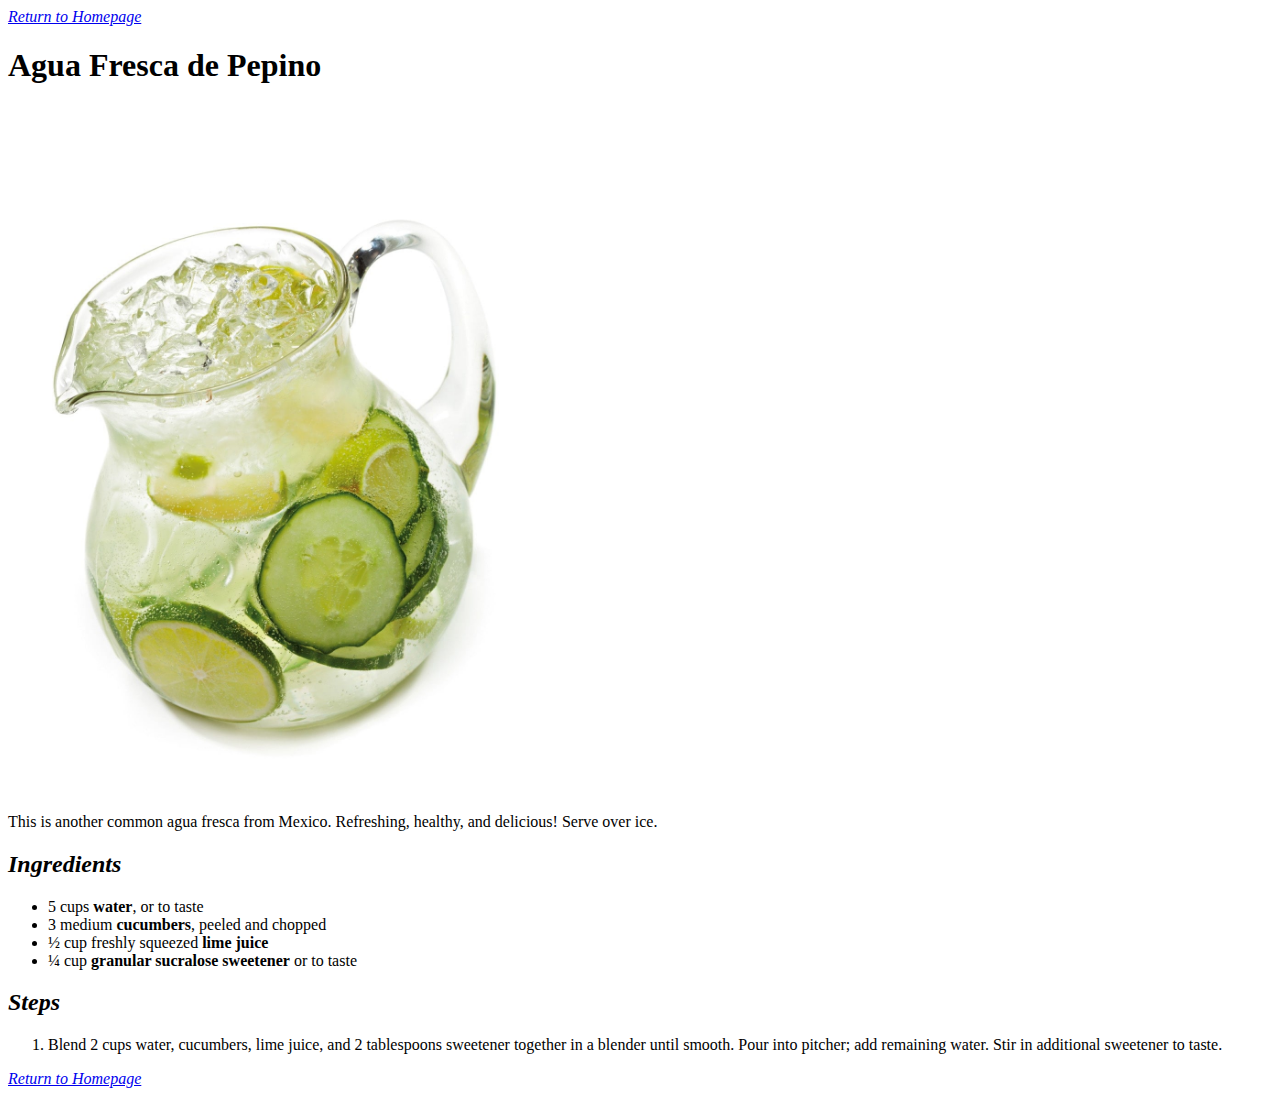
==== recipes/agua-fresca-de-pepino.html @ a288aa44 "Add recipe and replace _ to -" ====
<!DOCTYPE html>
<html lang="en">
  <head>
    <meta charset="UTF-8">
    <title>Agua Fresca de Pepino</title>
  </head>
  <body>
    <a href="../index.html"><em>Return to Homepage</em></a>
    <h1>Agua Fresca de Pepino</h1>
      <img src="../img/agua-fresca-de-pepino.jpg" alt="A jar with agua fresca
       de pepino" width="500">
      <p>This is another common agua fresca from Mexico. Refreshing, healthy,
       and delicious! Serve over ice.</p>
      <h2><em>Ingredients</em></h2>
        <ul>
          <li>5 cups <strong>water</strong>, or to taste</li>
          <li>3 medium <strong>cucumbers</strong>, peeled and chopped</li>
          <li>&frac12; cup freshly squeezed <strong>lime juice</strong></li>
          <li>&frac14; cup <strong>granular sucralose sweetener</strong> or to
           taste</li>
        </ul>
      <h2><em>Steps</em></h2>
        <ol>
          <li>Blend 2 cups water, cucumbers, lime juice, and 2 tablespoons
           sweetener together in a blender until smooth. Pour into pitcher; add
           remaining water. Stir in additional sweetener to taste.</li>
        </ol>
    <a href="../index.html"><em>Return to Homepage</em></a>
  </body>
</html>
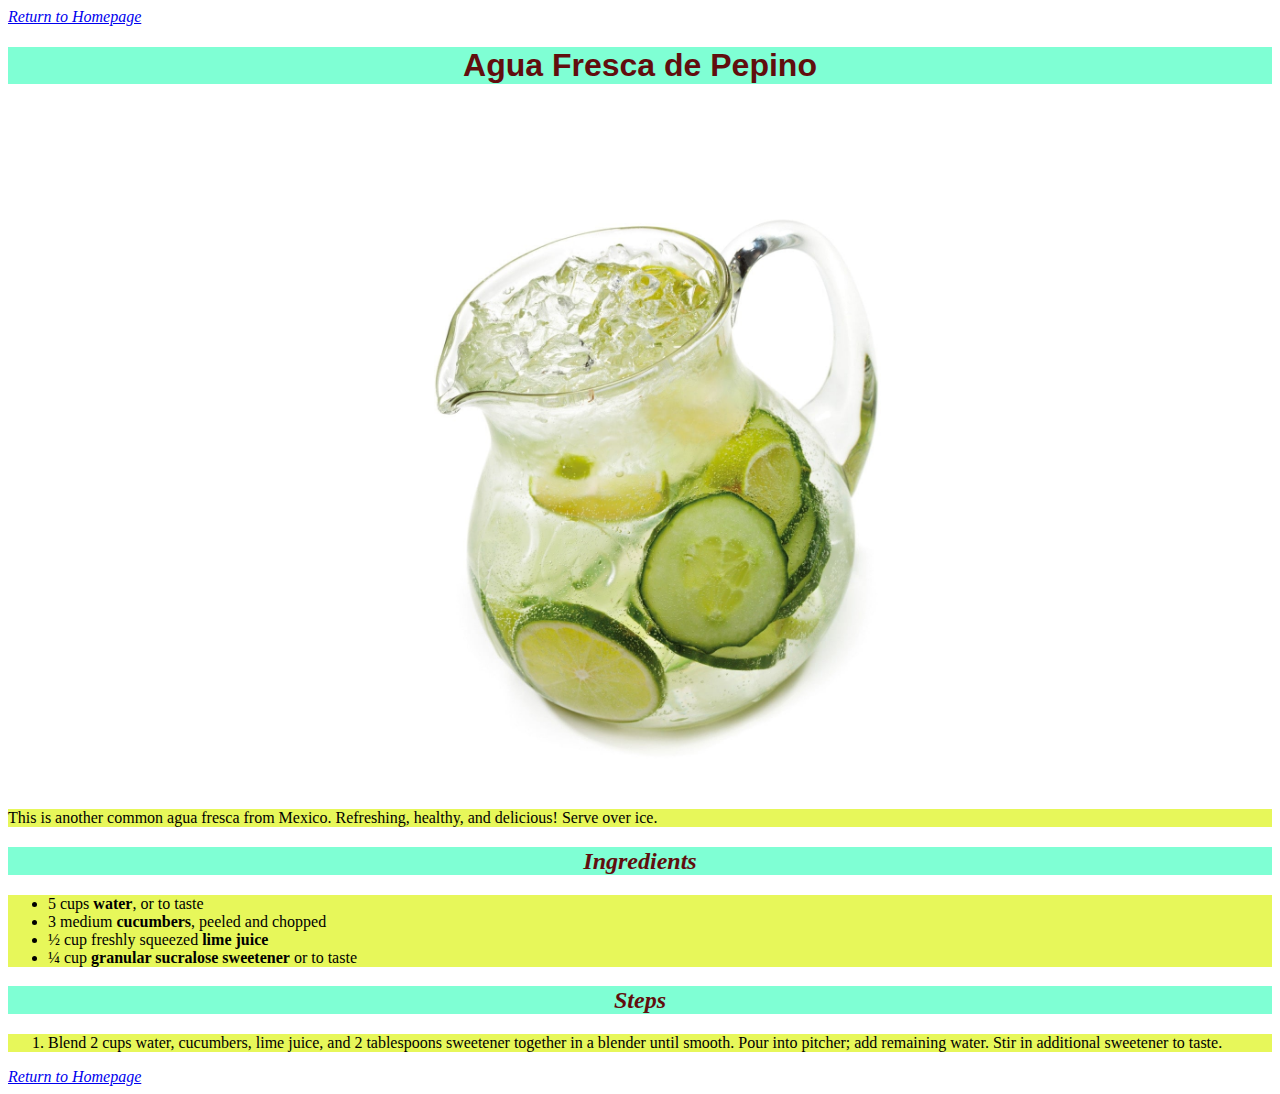
==== commit 1863bd66: "Add some css" ====
--- a/recipes/agua-fresca-de-pepino.html
+++ b/recipes/agua-fresca-de-pepino.html
@@ -3,6 +3,7 @@
   <head>
     <meta charset="UTF-8">
     <title>Agua Fresca de Pepino</title>
+    <link rel="stylesheet" href="../style.css">
   </head>
   <body>
     <a href="../index.html"><em>Return to Homepage</em></a>
--- a/style.css
+++ b/style.css
@@ -0,0 +1,27 @@
+* {
+  font-family: Georgia, 'Times New Roman', Times, serif;
+}
+
+h1,
+h2 {
+  text-align: center;
+  font-family: Arial, Helvetica, sans-serif;
+  background-color: aquamarine;
+  color: rgb(97, 14, 14);
+}
+
+h3 {
+  background-color: aquamarine;
+}
+
+ul,
+ol,
+p {
+  background-color: rgb(231, 247, 90);
+}
+
+img {
+  display: block;
+  margin-left: auto;
+  margin-right: auto;
+}